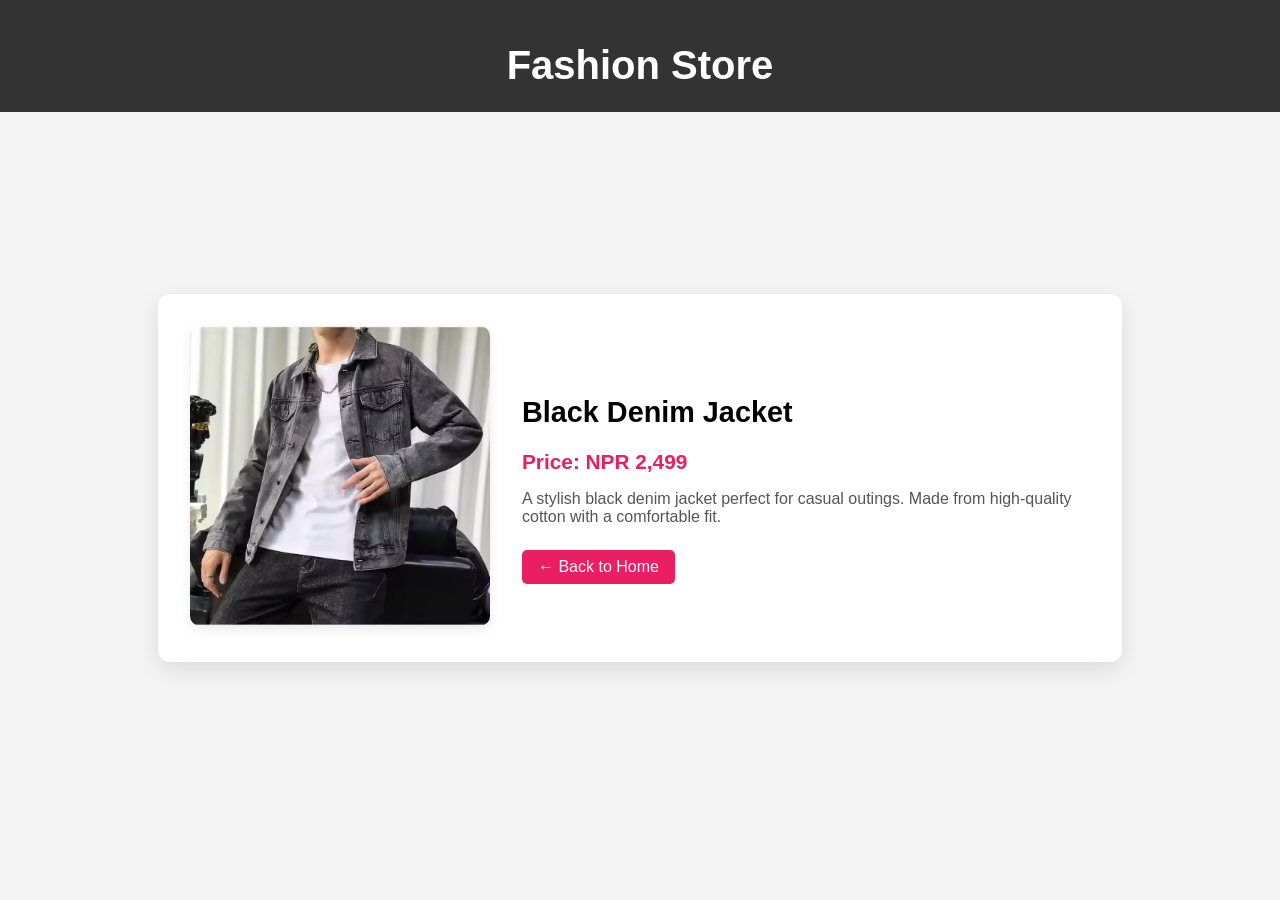
==== products/Black_Denim_Jacket.html @ 7f92ad2e "week02 assignment product fashion store" ====
<!DOCTYPE html>
<html lang="en">
<head>
  <meta charset="UTF-8" />
  <meta name="viewport" content="width=device-width, initial-scale=1.0" />
  <title>Black Denim Jacket - Fashion Store</title>
  <link rel="stylesheet" href="style.css" />
</head>
<body>
  <header>
    <h1>Fashion Store</h1>
  </header>

  <main class="product-main">
    <div class="product-detail">
      <div class="product-image">
        <img src="../images/Black_Denim_Jacket.avif" alt="Black Denim Jacket" />
      </div>
      <div class="product-info">
        <h2>Black Denim Jacket</h2>
        <p class="price">Price: NPR 2,499</p>
        <p class="description">
          A stylish black denim jacket perfect for casual outings. Made from high-quality cotton with a comfortable fit.
        </p>
        <a href="../index.html" class="back-link">← Back to Home</a>
      </div>
    </div>
  </main>
</body>
</html>
---- products/style.css ----
html, body {
  height: 100%;
  margin: 0;
  padding: 0;
  font-family: 'Segoe UI', sans-serif;
  background-color: #f4f4f4;
}



header {
  background-color: #333;
  color: white;
  text-align: center;
  padding: 1rem;
}

header h1 {
  font-size: 2.5rem;
  margin-bottom: 0.5rem;
}

/* Prevent scrolling, center vertically */
.product-main {
  height: calc(100vh - 200px);
  display: flex;
  align-items: center;
  justify-content: center;
  padding: 1rem;
}

/* Product Card */
.product-detail {
  display: flex;
  align-items: center;
  gap: 2rem;
  background-color: white;
  padding: 2rem;
  border-radius: 12px;
  box-shadow: 0 8px 24px rgba(0, 0, 0, 0.1);
  max-width: 900px;
  width: 100%;
}

.product-image img {
  width: 300px;
  height: 300px;
  object-fit: cover;
  border-radius: 10px;
  box-shadow: 0 4px 12px rgba(0,0,0,0.08);
}

.product-info {
  flex: 1;
}

.product-info h2 {
  font-size: 1.8rem;
  margin-bottom: 1rem;
}

.price {
  font-size: 1.3rem;
  font-weight: bold;
  color: #e91e63;
  margin-bottom: 1rem;
}

.description {
  font-size: 1rem;
  color: #555;
  margin-bottom: 1.5rem;
}

.back-link {
  display: inline-block;
  padding: 0.5rem 1rem;
  background-color: #e91e63;
  color: white;
  text-decoration: none;
  border-radius: 5px;
  transition: background-color 0.2s ease;
}

.back-link:hover {
  background-color: #c2185b;
}
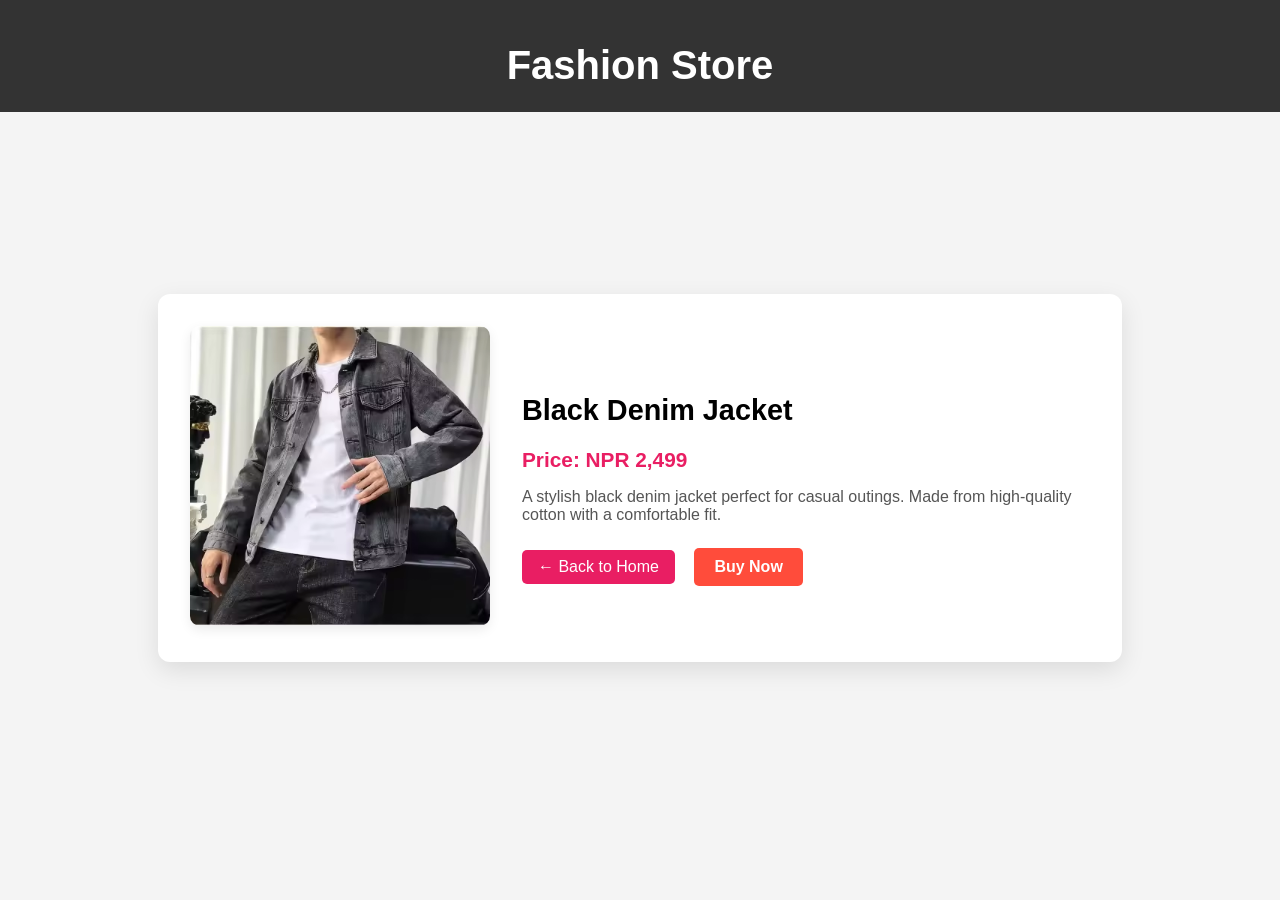
==== commit ab3a7b56: "added the static deployment" ====
--- a/products/Black_Denim_Jacket.html
+++ b/products/Black_Denim_Jacket.html
@@ -23,6 +23,7 @@
           A stylish black denim jacket perfect for casual outings. Made from high-quality cotton with a comfortable fit.
         </p>
         <a href="../index.html" class="back-link">← Back to Home</a>
+<button class="buy-now-btn">Buy Now</button>
       </div>
     </div>
   </main>
--- a/products/style.css
+++ b/products/style.css
@@ -85,3 +85,21 @@
 .back-link:hover {
   background-color: #c2185b;
 }
+
+
+.buy-now-btn {
+  background-color: #ff4c3b;
+  color: white;
+  border: none;
+  padding: 10px 20px;
+  font-size: 16px;
+  font-weight: 600;
+  border-radius: 5px;
+  cursor: pointer;
+  margin-left: 15px; /* spacing between link and button */
+  transition: background-color 0.3s ease;
+}
+
+.buy-now-btn:hover {
+  background-color: #e04334;
+}
